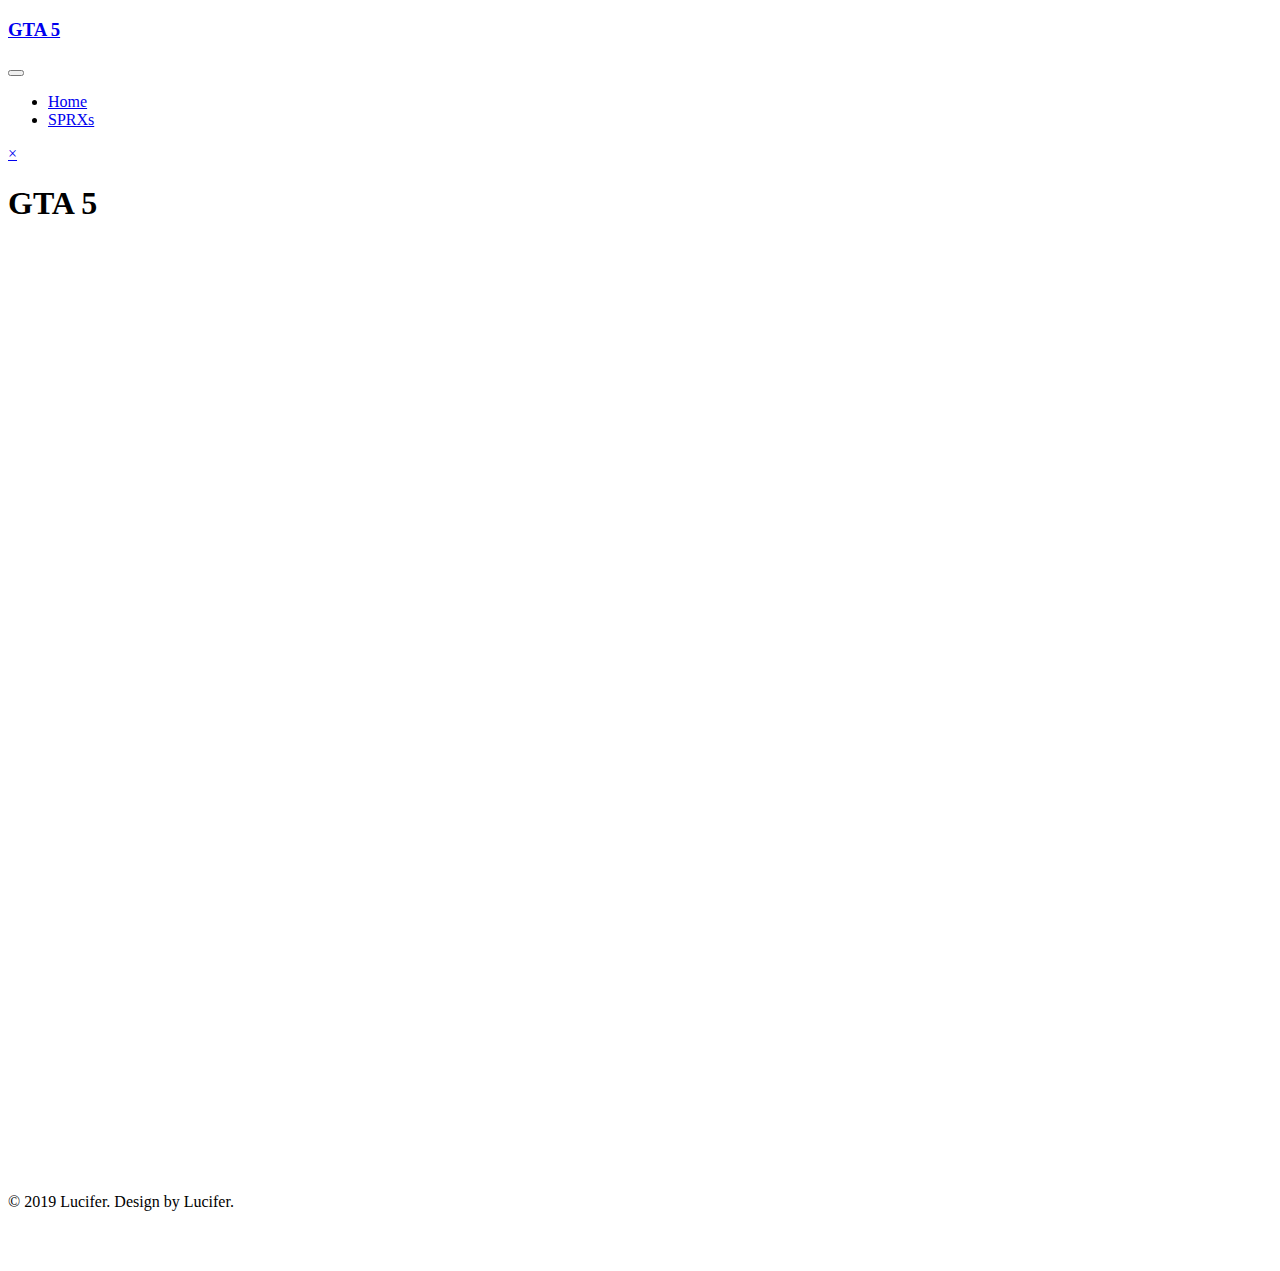
==== GTA5.html @ a2aa9bc9 "Update GTA5.html" ====
<!DOCTYPE html>
<html lang="en">

<head>
    <meta charset="utf-8">
    <meta http-equiv="X-UA-Compatible" content="IE=edge">
    <title>GTA 5</title>
    <meta name="description" content="Hen Tools">
    <meta name="viewport" content="width=device-width, initial-scale=1, shrink-to-fit=no">

    <!-- External CSS -->
    <link rel="stylesheet" href="vendor/bootstrap/bootstrap.min.css">
    <link rel="stylesheet" href="vendor/select2/select2.min.css">
    <link rel="stylesheet" href="vendor/owlcarousel/owl.carousel.min.css">
    <link rel="stylesheet" href="vendor/lightcase/lightcase.css">
     <link rel="stylesheet" href="https://unpkg.com/aos@next/dist/aos.css" />

    <!-- Fonts -->
    <link href="https://fonts.googleapis.com/css?family=Lato:300,400|Work+Sans:300,400,700" rel="stylesheet">

    <!-- CSS -->
    <link rel="stylesheet" href="css/style.min.css">
    <link rel="stylesheet" href="https://cdn.linearicons.com/free/1.0.0/icon-font.min.css">
    <link rel="stylesheet" href="https://use.fontawesome.com/releases/v5.8.1/css/all.css" integrity="sha384-50oBUHEmvpQ+1lW4y57PTFmhCaXp0ML5d60M1M7uH2+nqUivzIebhndOJK28anvf" crossorigin="anonymous">

    <!-- Modernizr JS for IE8 support of HTML5 elements and media queries -->
    <script src="https://cdnjs.cloudflare.com/ajax/libs/modernizr/2.8.3/modernizr.js"></script>

</head>
<body data-spy="scroll" data-target="#navbar" class="static-layout">

</div>	<nav id="header-navbar" class="navbar navbar-expand-lg py-4">
    <div class="container">
        <a class="navbar-brand d-flex align-items-center text-white" href="/">
            <h3 class="font-weight-bolder mb-0">GTA 5</h3>
        </a>
        <button class="navbar-toggler" type="button" data-toggle="collapse" data-target="#navbar-nav-header" aria-controls="navbar-nav-header" aria-expanded="false" aria-label="Toggle navigation">
            <span class="lnr lnr-menu"></span>
        </button>
        <div class="collapse navbar-collapse" id="navbar-nav-header">
            <ul class="navbar-nav ml-auto">
                <li class="nav-item">
                    <a class="nav-link" href="index.html">Home</a>
                </li>
                <li class="nav-item">
                    <a class="nav-link" href="SPRXs.html">SPRXs</a>
                </li>
            </ul>
        </div>
    </div>
</nav>
<div id="side-nav" class="sidenav">
	<a href="javascript:void(0)" id="side-nav-close">&times;</a>
</div>

</div>	<div class="jumbotron jumbotron-single d-flex align-items-center" style="background-image: url(img/blog-1.jpg)">
  <div class="container text-center">
    <h1 class="display-2 mb-4">GTA 5</h1>
  </div>
</div>	<!-- Contact Form Section -->
<section id="blog" class="bg-grey">
    <div class="container">
        <div class="section-content">
            <div class="title-wrap mb-5" data-aos="fade-up">
                <h2 class="section-title">SPRXs</h2>
                <p class="section-sub-title">Choose your SPRX.</p>
            </div>
            <div class="row">
                <!-- Blog -->
                <div class="col-md-12 blog-holder">
                    <div class="row">
                        <!-- Blog Item -->
                        <div class="col-md-4 blog-item-wrapper" data-aos="fade-up">
                            <div class="blog-item">
                                <div class="blog-img">
                                    <a href="https://www.mediafire.com/file/41fpde33gos1fqq/KTK_Engine_v1.20.zip/file" target="_blank"><img src="img/KTKEngine.jpg" alt=""></a>
                                </div>
                                <div class="blog-text">
                                    <div class="blog-tag">
                                        <a href="#"><h6><small>Mod Loader</small></h6></a>
                                    </div>
                                    <div class="blog-title">
                                        <a href="https://www.mediafire.com/file/41fpde33gos1fqq/KTK_Engine_v1.20.zip/file" target="_blank"><h4>KTK Engine</h4></a>
                                    </div>
                                </div>
                            </div>
                        </div>
                        <!-- End of Blog Item -->
                        <!-- Blog Item -->
                        <div class="col-md-4 blog-item-wrapper" data-aos="fade-up">
                            <div class="blog-item">
                                <div class="blog-img">
                                    <a href="https://mega.nz/#!iXoWGKpS!fbAKx_q_2rcmyu9pcIfbB1tba9lH9VhXFrWqnh0FtW0" target="_blank"><img src="img/Salfety.jpg" alt=""></a>
                                </div>
                                <div class="blog-text">
                                    <div class="blog-tag">
                                        <a href="#"><h6><small>SPRX Menu</small></h6></a>
                                    </div>
                                    <div class="blog-title">
                                        <a href="https://mega.nz/#!iXoWGKpS!fbAKx_q_2rcmyu9pcIfbB1tba9lH9VhXFrWqnh0FtW0" target="_blank"><h4>Salfety 4.2</h4></a>
                                    </div>
                                </div>
                            </div>
                        </div>
                        <!-- End of Blog Item -->
                        <!-- Blog Item -->
                        <div class="col-md-4 blog-item-wrapper" data-aos="fade-up">
                            <div class="blog-item">
                                <div class="blog-img">
                                    <a href="https://mega.nz/#!YNY1jaRZ!RdOkR6iqTCGCE6rUlZCs6BSqLBKPZATtQhYir2WY5rU" target="_blank"><img src="img/Galerium.jpg" alt=""></a>
                                </div>
                                <div class="blog-text">
                                    <div class="blog-tag">
                                        <a href="#"><h6><small>SPRX Menu</small></h6></a>
                                    </div>
                                    <div class="blog-title">
                                        <a href="https://mega.nz/#!YNY1jaRZ!RdOkR6iqTCGCE6rUlZCs6BSqLBKPZATtQhYir2WY5rU" target="_blank"><h4>Galerium</h4></a>
                                    </div>
                                    <div class="blog-desc">
                                        <p>Menu and mod loader.</p>
                                    </div>
                                </div>
                            </div>
                        </div>
                        <!-- End of Blog Item -->
                        <!-- Blog Item -->
                        <div class="col-md-4 blog-item-wrapper" data-aos="fade-up">
                            <div class="blog-item">
                                <div class="blog-img">
                                    <a href="https://mega.nz/#!05EDkAJT!hTLRs2o8J_VQPd4T36iXByLsmGcs2AyNxiUrsBHGd_8" target="_blank"><img src="img/JameReborn.jpg" alt=""></a>
                                </div>
                                <div class="blog-text">
                                    <div class="blog-tag">
                                        <a href="#"><h6><small>Mod Loader</small></h6></a>
                                    </div>
                                    <div class="blog-title">
                                        <a href="https://mega.nz/#!05EDkAJT!hTLRs2o8J_VQPd4T36iXByLsmGcs2AyNxiUrsBHGd_8" target="_blank"><h4>James Reborn V37</h4></a>
                                    </div>
                                </div>
                            </div>
                        </div>
                        <!-- End of Blog Item -->
                        <!-- Blog Item -->
                        <div class="col-md-4 blog-item-wrapper" data-aos="fade-up">
                            <div class="blog-item">
                                <div class="blog-img">
                                    <a href="http://www.mediafire.com/file/3a6222jgbu6m25n/THE+HUSTLER+v1.9.rar" target="_blank"><img src="img/Hustler.jpg" alt=""></a>
                                </div>
                                <div class="blog-text">
                                    <div class="blog-tag">
                                        <a href="#"><h6><small>SPRX Menu</small></h6></a>
                                    </div>
                                    <div class="blog-title">
                                        <a href="BO2.html"><h4>The Hustler V1.9</h4></a>
                                    </div>
                                </div>
                            </div>
                        </div>
                        <!-- End of Blog Item -->
                        <!-- Blog Item -->
                        <div class="col-md-4 blog-item-wrapper" data-aos="fade-up">
                            <div class="blog-item">
                                <div class="blog-img">
                                    <a href="http://www.mediafire.com/file/q06445z4pe9xohh/THE+UMBRELLA.rar" target="_blank"><img src="img/Umbrella.jpg" alt=""></a>
                                </div>
                                <div class="blog-text">
                                    <div class="blog-tag">
                                        <a href="#"><h6><small>SPRX Menu</small></h6></a>
                                    </div>
                                    <div class="blog-title">
                                        <a href="http://www.mediafire.com/file/q06445z4pe9xohh/THE+UMBRELLA.rar" target="_blank"><h4>The Umbrella</h4></a>
                                    </div>
                                </div>
                            </div>
                        </div>
                        <!-- End of Blog Item -->
                        <!-- Blog Item -->
                        <div class="col-md-4 blog-item-wrapper" data-aos="fade-up">
                            <div class="blog-item">
                                <div class="blog-img">
                                    <a href="https://www.mediafire.com/file/367qaea5ydf9r2h/Anarchy.rar/file" target="_blank"><img src="img/Anarchy.jpg" alt=""></a>
                                </div>
                                <div class="blog-text">
                                    <div class="blog-tag">
                                        <a href="#"><h6><small>SPRX Menu</small></h6></a>
                                    </div>
                                    <div class="blog-title">
                                        <a href="https://www.mediafire.com/file/367qaea5ydf9r2h/Anarchy.rar/file" target="_blank"><h4>Anarchy</h4></a>
                                    </div>
                                </div>
                            </div>
                        </div>
                        <!-- End of Blog Item -->
                    </div>
                </div>
                <!-- End of Blog -->
            </div>
        </div>
    </div>
</section>
<!-- End of Contact Form Section -->	<!-- Features Section-->
<!-- End of Features Section--></div>
<footer class="mastfoot my-3">
    <div class="inner container">
         <div class="row">
         	<div class="col-lg-4 col-md-12 d-flex align-items-center">

         	</div>
         	<div class="col-lg-4 col-md-12 d-flex align-items-center">
         		<p class="mx-auto text-center mb-0">&copy; 2019 Lucifer. Design by Lucifer.</p>
         	</div>


        </div>
    </div>
</footer>	<!-- External JS -->
	<script type="text/javascript" src="https://ajax.googleapis.com/ajax/libs/jquery/1/jquery.js"></script>
	<script src="vendor/bootstrap/popper.min.js"></script>
	<script src="vendor/bootstrap/bootstrap.min.js"></script>
	<script src="vendor/select2/select2.min.js "></script>
	<script src="vendor/owlcarousel/owl.carousel.min.js"></script>
	<script src="vendor/stellar/jquery.stellar.js" type="text/javascript" charset="utf-8"></script>
	<script src="vendor/isotope/isotope.min.js"></script>
	<script src="vendor/lightcase/lightcase.js"></script>
	<script src="vendor/waypoints/waypoint.min.js"></script>
	 <script src="https://unpkg.com/aos@next/dist/aos.js"></script>

	<!-- Main JS -->
	<script src="js/app.min.js "></script>
</body>
</html>
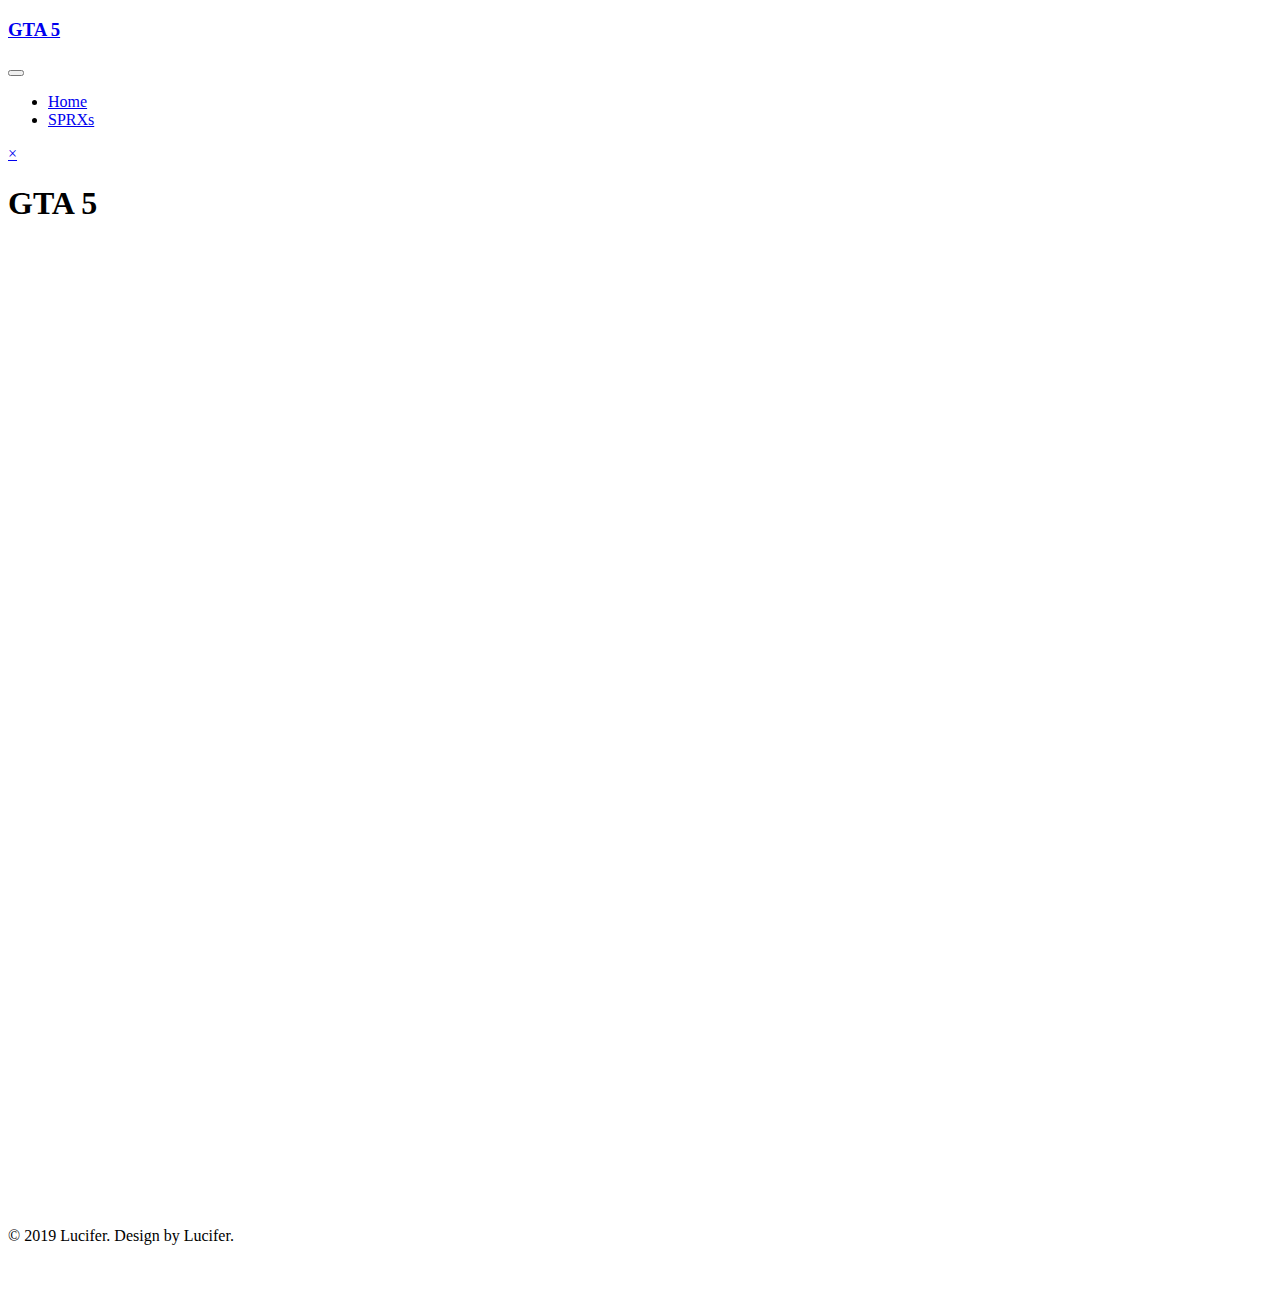
==== commit 4ba6a8a9: "Update GTA5.html" ====
--- a/GTA5.html
+++ b/GTA5.html
@@ -97,7 +97,24 @@
                                         <a href="#"><h6><small>SPRX Menu</small></h6></a>
                                     </div>
                                     <div class="blog-title">
-                                        <a href="https://mega.nz/#!iXoWGKpS!fbAKx_q_2rcmyu9pcIfbB1tba9lH9VhXFrWqnh0FtW0" target="_blank"><h4>Salfety 4.2</h4></a>
+                                        <a href="https://mega.nz/#!iXoWGKpS!fbAKx_q_2rcmyu9pcIfbB1tba9lH9VhXFrWqnh0FtW0" target="_blank"><h4>Salfety</h4></a>
+                                    </div>
+                                </div>
+                            </div>
+                        </div>
+                        <!-- End of Blog Item -->
+                        <!-- Blog Item -->
+			     <div class="col-md-4 blog-item-wrapper" data-aos="fade-up">
+                            <div class="blog-item">
+                                <div class="blog-img">
+                                    <a href="https://mega.nz/#!NfBk3IZI!HozDRVNmwzMzupGg9ULy-P4lbI4L4zc--fdz8Yt0v88" target="_blank"><img src="img/ProjectDex.jpg" alt=""></a>
+                                </div>
+                                <div class="blog-text">
+                                    <div class="blog-tag">
+                                        <a href="#"><h6><small>Mod Loader</small></h6></a>
+                                    </div>
+                                    <div class="blog-title">
+                                        <a href="https://mega.nz/#!NfBk3IZI!HozDRVNmwzMzupGg9ULy-P4lbI4L4zc--fdz8Yt0v88" target="_blank"><h4>Project Dex</h4></a>
                                     </div>
                                 </div>
                             </div>
@@ -127,24 +144,27 @@
                         <div class="col-md-4 blog-item-wrapper" data-aos="fade-up">
                             <div class="blog-item">
                                 <div class="blog-img">
-                                    <a href="https://mega.nz/#!05EDkAJT!hTLRs2o8J_VQPd4T36iXByLsmGcs2AyNxiUrsBHGd_8" target="_blank"><img src="img/JameReborn.jpg" alt=""></a>
-                                </div>
-                                <div class="blog-text">
-                                    <div class="blog-tag">
-                                        <a href="#"><h6><small>Mod Loader</small></h6></a>
-                                    </div>
-                                    <div class="blog-title">
-                                        <a href="https://mega.nz/#!05EDkAJT!hTLRs2o8J_VQPd4T36iXByLsmGcs2AyNxiUrsBHGd_8" target="_blank"><h4>James Reborn V37</h4></a>
-                                    </div>
-                                </div>
-                            </div>
-                        </div>
-                        <!-- End of Blog Item -->
-                        <!-- Blog Item -->
-                        <div class="col-md-4 blog-item-wrapper" data-aos="fade-up">
-                            <div class="blog-item">
-                                <div class="blog-img">
-                                    <a href="http://www.mediafire.com/file/3a6222jgbu6m25n/THE+HUSTLER+v1.9.rar" target="_blank"><img src="img/Hustler.jpg" alt=""></a>
+                                    <a href="https://mega.nz/#!9DpzwYhJ!ixPoXUS_1Dg_upJLiaTSjcJQCbzzgIJbRvMxarfqPrA" target="_blank"><img src="img/James.jpg" alt=""></a>
+                                </div>
+                                <div class="blog-text">
+                                    <div class="blog-tag">
+                                        <a href="#"><h6><small>SPRX</small></h6></a>
+                                    </div>
+                                    <div class="blog-title">
+                                        <a href="https://mega.nz/#!9DpzwYhJ!ixPoXUS_1Dg_upJLiaTSjcJQCbzzgIJbRvMxarfqPrA" target="_blank"><h4>James Reborn V1.5</h4></a>
+                                    </div>
+				  <div class="blog-desc">
+                                  <p>Menu and mod loader.</p>
+                                </div>
+                            </div>
+                        </div>
+		      </div>
+                        <!-- End of Blog Item -->
+                        <!-- Blog Item -->
+                        <div class="col-md-4 blog-item-wrapper" data-aos="fade-up">
+                            <div class="blog-item">
+                                <div class="blog-img">
+                                    <a href="http://www.mediafire.com/file/ow9gzdfq29dbgt8/THE+HUSTLER+v1.9.rar" target="_blank"><img src="img/Hustler.jpg" alt=""></a>
                                 </div>
                                 <div class="blog-text">
                                     <div class="blog-tag">
@@ -169,23 +189,6 @@
                                     </div>
                                     <div class="blog-title">
                                         <a href="http://www.mediafire.com/file/q06445z4pe9xohh/THE+UMBRELLA.rar" target="_blank"><h4>The Umbrella</h4></a>
-                                    </div>
-                                </div>
-                            </div>
-                        </div>
-                        <!-- End of Blog Item -->
-                        <!-- Blog Item -->
-                        <div class="col-md-4 blog-item-wrapper" data-aos="fade-up">
-                            <div class="blog-item">
-                                <div class="blog-img">
-                                    <a href="https://www.mediafire.com/file/367qaea5ydf9r2h/Anarchy.rar/file" target="_blank"><img src="img/Anarchy.jpg" alt=""></a>
-                                </div>
-                                <div class="blog-text">
-                                    <div class="blog-tag">
-                                        <a href="#"><h6><small>SPRX Menu</small></h6></a>
-                                    </div>
-                                    <div class="blog-title">
-                                        <a href="https://www.mediafire.com/file/367qaea5ydf9r2h/Anarchy.rar/file" target="_blank"><h4>Anarchy</h4></a>
                                     </div>
                                 </div>
                             </div>
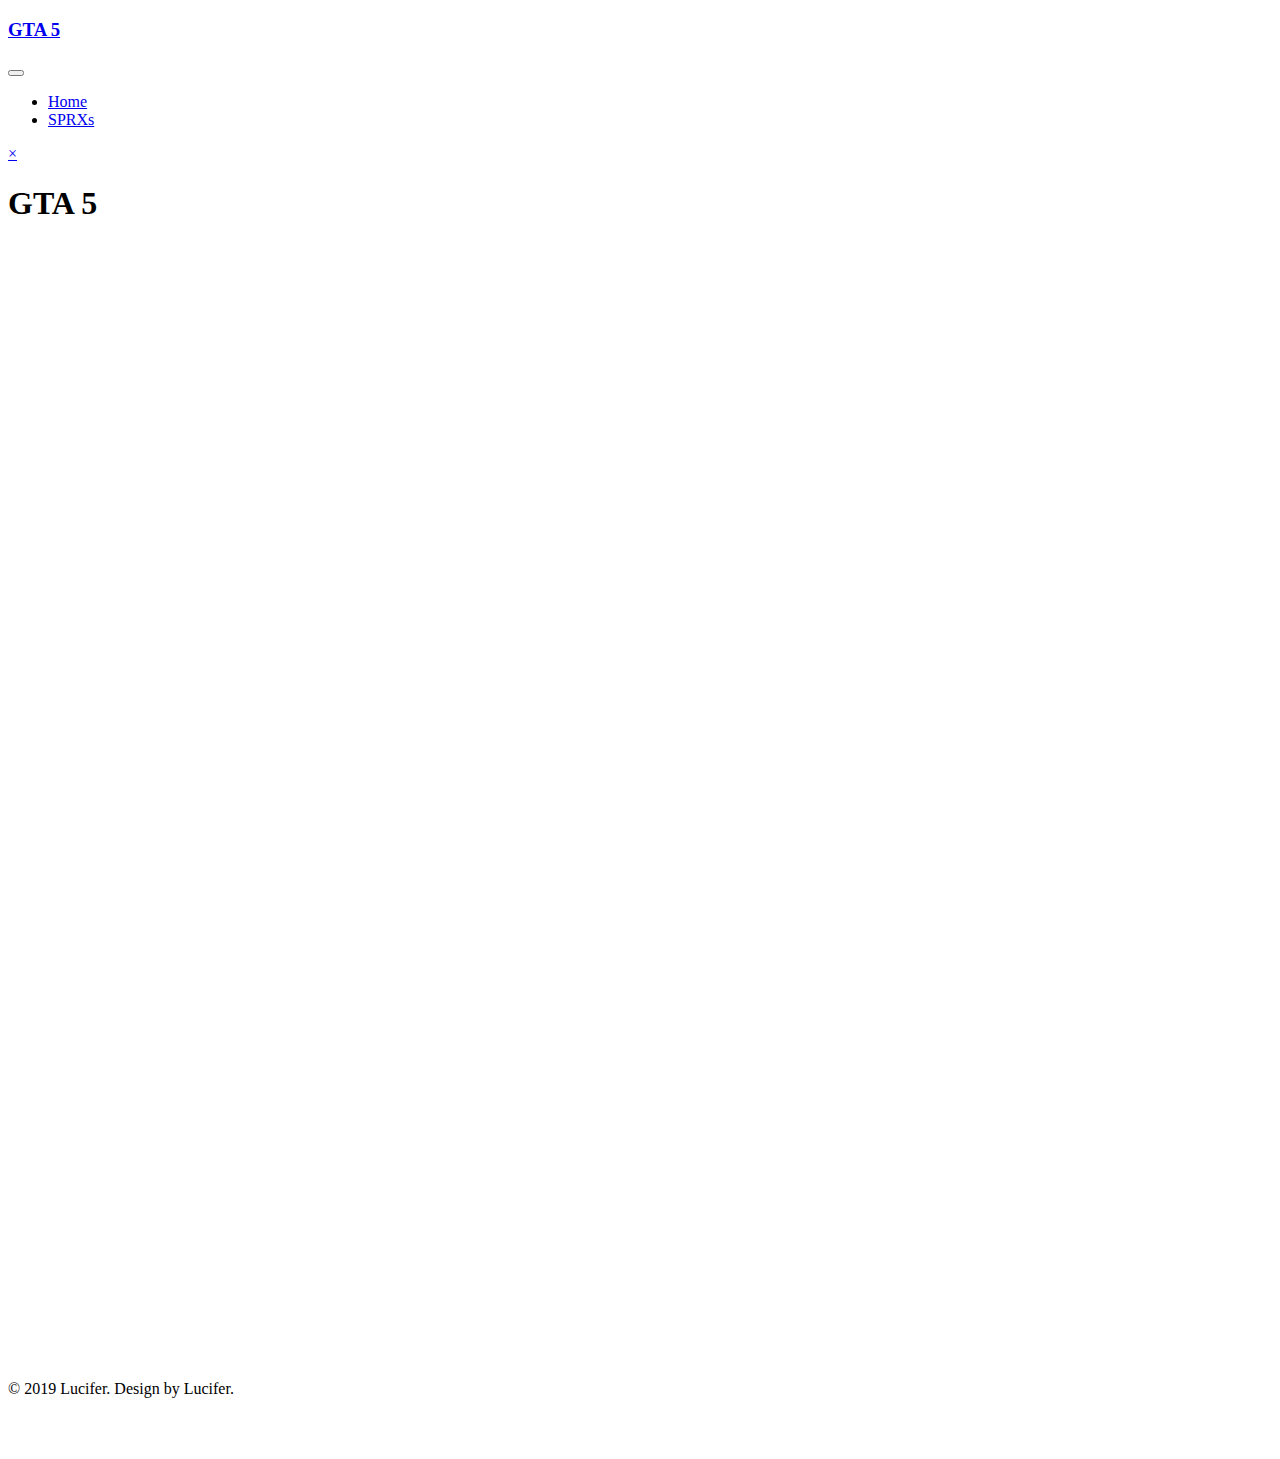
==== commit 08f1adf6: "Update GTA5.html" ====
--- a/GTA5.html
+++ b/GTA5.html
@@ -161,6 +161,26 @@
 		      </div>
                         <!-- End of Blog Item -->
                         <!-- Blog Item -->
+			     <div class="col-md-4 blog-item-wrapper" data-aos="fade-up">
+                            <div class="blog-item">
+                                <div class="blog-img">
+                                    <a href="https://mega.nz/#!9DpzwYhJ!ixPoXUS_1Dg_upJLiaTSjcJQCbzzgIJbRvMxarfqPrA" target="_blank"><img src="img/James.jpg" alt=""></a>
+                                </div>
+                                <div class="blog-text">
+                                    <div class="blog-tag">
+                                        <a href="#"><h6><small>SPRX</small></h6></a>
+                                    </div>
+                                    <div class="blog-title">
+                                        <a href="https://mega.nz/#!9DpzwYhJ!ixPoXUS_1Dg_upJLiaTSjcJQCbzzgIJbRvMxarfqPrA" target="_blank"><h4>James Reborn V1.5</h4></a>
+                                    </div>
+				  <div class="blog-desc">
+                                  <p>Menu and mod loader.</p>
+                                </div>
+                            </div>
+                        </div>
+		      </div>
+                        <!-- End of Blog Item -->
+                        <!-- Blog Item -->
                         <div class="col-md-4 blog-item-wrapper" data-aos="fade-up">
                             <div class="blog-item">
                                 <div class="blog-img">
